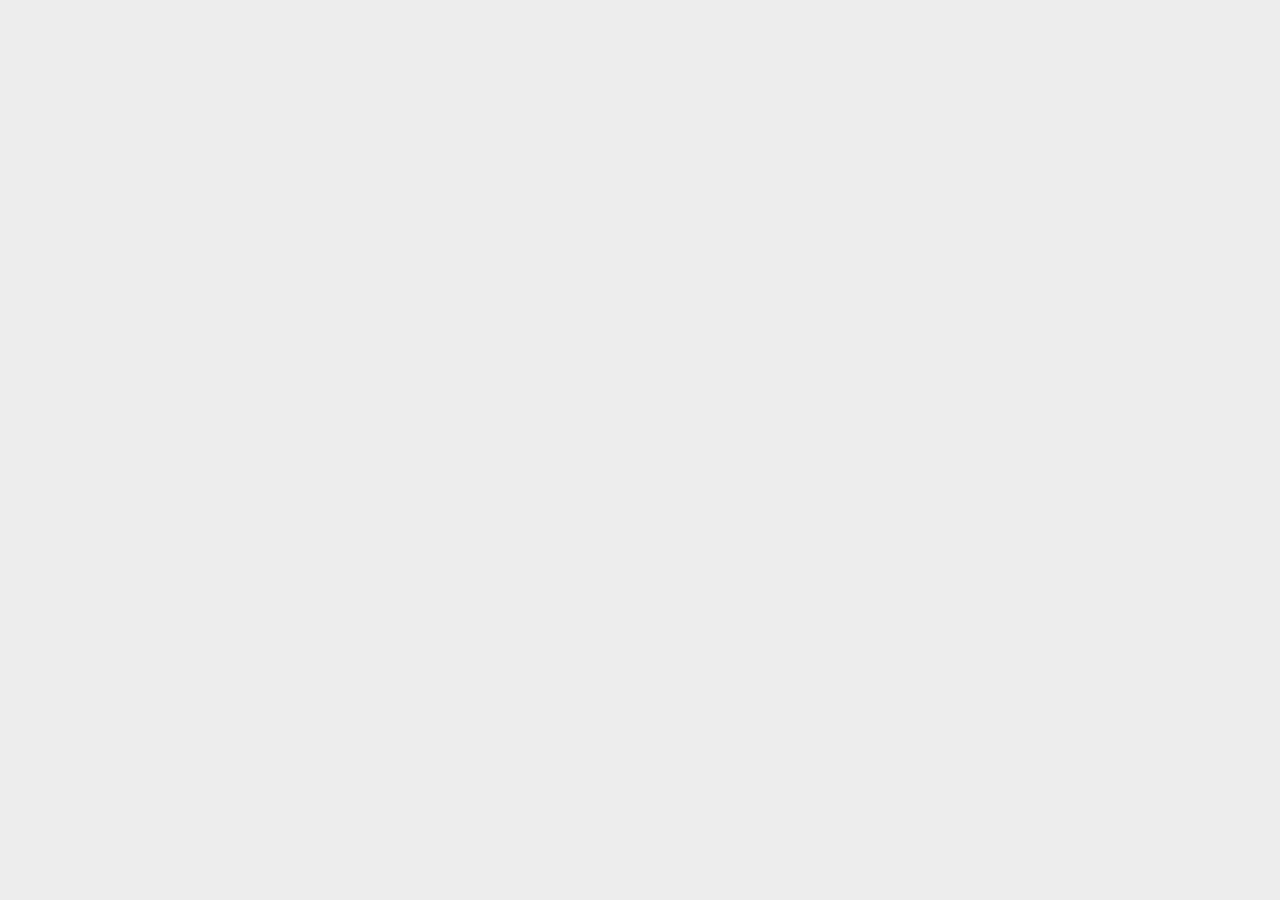
==== assignments/assignment_1/index.html @ e6da4b84 "New site" ====
<!doctype html>
<!--[if lt IE 7 ]><html class="ie ie6" lang="en"> <![endif]-->
<!--[if IE 7 ]><html class="ie ie7" lang="en"> <![endif]-->
<!--[if IE 8 ]><html class="ie ie8" lang="en"> <![endif]-->
<!--[if (gte IE 9)|!(IE)]><!--><html lang="en"> <!--<![endif]-->
<head>
<meta charset="utf-8">

<!--

-->

<title>Arun K Rajagopalan &mdash; Assignment 1</title>
<meta name="description" content="Project 01 detail view">
<meta name="author" content="Arun K Rajagopalan">
<meta name="viewport" content="width=device-width, initial-scale=1, maximum-scale=1">

<!-- CSS
================================================================================================= -->
<link rel="stylesheet" href="../../css/base.css">
<link rel="stylesheet" href="../../css/themes/type_05.css">
<link rel="stylesheet" href="../../css/themes/color_06.css">

<!--[if lt IE 9]>
	<script src="http://html5shim.googlecode.com/svn/trunk/html5.js"></script>
<![endif]-->

<!-- Favicons
============================================================================================= -->
<link rel="shortcut icon" href="../../images/favicons/favicon.ico">
<link rel="apple-touch-icon" href="../../images/favicons/apple-touch-icon.png">
<link rel="apple-touch-icon" sizes="72x72" href="../../images/favicons/apple-touch-icon-72x72.png">
<link rel="apple-touch-icon" sizes="114x114" href="../../images/favicons/apple-touch-icon-114x114.png">

<!-- JS
================================================================================================= -->
<script src="../../js/libs/modernizr.min.js"></script>
<script src="../../js/libs/jquery-1.8.3.min.js"></script>
<script src="../../js/libs/jquery.easing.1.3.min.js"></script>
<script src="../../js/libs/jquery.fitvids.js"></script>
<script src="../../js/script.js"></script>

</head>
<body>

<!-- Write preloader to page - this allows the site to load for users with JS disabled -->
<script type="text/javascript">
	document.write("<div id='sitePreloader'><div id='preloaderImage'><img src='../../images/site_preloader.gif' alt='Preloader' /></div></div>");
</script>

<div class="container">

	<!-- Header begins ========================================================================== -->
	<header class="sixteen columns">
		<div id="logoDetailView">
			<h1>Arun K Rajagopalan</h1>
			<h2>Graduate Student, CSCE</h2>
		</div>
		<nav>
			<ul>
				<li><a href="../../index.html">&laquo; Back</a></li>
			</ul>
		</nav>
		<hr />
	</header>
	<!-- Header ends ============================================================================ -->

	<div id="detailView" class="sixteen columns" >

		<div id="detailViewText">

			<p><strong><h1>List of media I use..</h1></strong></p>

			<br>
			<br>
			<ul class="disc">
				<li>
					Social Media
					<ul class="square">
						<li>Facebook</li>
						<li>Twitter</li>
						<li>Linkedin</li>
					</ul>
				</li>
				<li>
					Books
					<ul class="square">
						<li>
							Fantasy
							<ul class="circle">
								<li>Kingkiller Chronicles</li>
								<li>The Stormlight Archive</li>
								<li>The Red Rising Trilogy</li>
								<li>The Dark Tower Series</li>
								<li>Lord of the Rings</li>
							</ul>
						</li>
						<li>Adventure</li>
						<li>Thrillers</li>
						<li>Action</li>
						<li>Legal</li>
						<li>Dysoptian</li>
					</ul>
				</li>
				<li>
					Print News
					<ul class="square">
						<li>The Hindu</li>
						<li>The Times of India</li>
						<li>Washington Post</li>
						<li>New York Times</li>
					</ul>
				</li>
				<li>
					Online News
					<ul class="square">
						<li>Ars Technica</li>
						<li>Engadged</li>
						<li>The Verge</li>
						<li>Mashable</li>
					</ul>
				</li>
				<li>
					Reddit
					<ul class="square">
						<li>r/todayilearned</li>
						<li>r/news</li>
						<li>r/dataisbeautiful</li>
						<li>r/explainlikeimfive</li>
						<li>r/legaladvice</li>
						<li>r/instant_regret</li>
						<li>r/lifehacks</li>
						<li>r/michaelbaygifs</li>
						<li>r/oddlysatisfying</li>
						<li>r/reallifedoodles</li>
						<li>r/Showerthoughts</li>
					</ul>
				</li>
				<li>
					Video
					<ul class="square">
						<li>
							Anime
							<ul class="circle">
								<li>Full Metal Alchemist</li>
								<li>Samurai X</li>
								<li>Death Note</li>
								<li>Hungry Heart</li>
								<li>Inuyasha</li>
								<li>Dragon Ball Z</li>
							</ul>
						</li>
						<li>
							Documentaries
							<ul class="circle">
								<li>The Particle Fever</li>
								<li>Making a Murderer</li>
								<li>Blue Planet</li>
								<li>Cosmos: A Space Odyssey</li>
							</ul>
						</li>
						<li>
							TV Shows
							<ul class="circle">
								<li>Breaking Bad</li>
								<li>Daredevil</li>
								<li>Walking Dead</li>
								<li>Dexter</li>
								<li>House</li>
								<li>Battlestar Galactica</li>
							</ul>
						</li>
						<li>
							Cartoons
							<ul class="circle">
								<li>Dexter's Laboratory</li>
								<li>Samurai Jack</li>
								<li>Laff-A-Lympics</li>
								<li>Courage the Cowardly Dog</li>
							</ul>
						</li>
						<li>
							Movies
							<ul class="circle">
								<li>Star Wars</li>
								<li>The Usual Suspects</li>
								<li>The Martian</li>
								<li>Snatch</li>
								<li>Max Max: Fury Road</li>
							</ul>
						</li>
					</ul>
				</li>
				<li>
					Music
					<ul class="square">
						<li>Indian</li>
						<li>Pop</li>
						<li>Electronic</li>
						<li>Western Classical</li>
					</ul>
				</li>
			</ul>
		</div>

		<hr />

		<div id="detailViewBack">
			<a href="../../index.html">&laquo; Back</a>
		</div>

	</div>

	<!-- Footer begins ========================================================================== -->
	<footer class="sixteen columns">
		<hr />
		<ul id="footerLinks">
			<li>Arun K Rajagopalan, CSCE 656</li>
			<li><a href="mailto:arunxls@tamu.com">arunxls@tamu.com</a></li>
		</ul>
	</footer>
	<!-- Footer ends ============================================================================ -->

</div><!-- container -->
</body>
</html>
---- css/base.css ----
/*

*/

/*
Responsive grid is from Skeleton by Dave Gamache
www.getskeleton.com
*/

/*===================================================================================================
Contents
=====================================================================================================
	1) Reset & basics
	2) Basic styles
	3) Typography
	4) Links
	5) Lists
	6) Images
	7) Buttons
	8) Forms
	9) Misc
	10) Base 960 grid
    11) Tablet (Portrait)
    12) Mobile (Portrait)
    13) Mobile (Landscape)
    14) Clearing
	15) Portfolio slider
	16) Site styles
	17) Media queries
	18) Print styles
*/

/*===================================================================================================
1) Reset & basics
===================================================================================================*/
	html, body, div, span, applet, object, iframe, h1, h2, h3, h4, h5, h6, p, blockquote, pre, a, abbr, acronym, address, big, cite, code, del, dfn, em, img, ins, kbd, q, s, samp, small, strike, strong, sub, sup, tt, var, b, u, i, center, dl, dt, dd, ol, ul, li, fieldset, form, label, legend, table, caption, tbody, tfoot, thead, tr, th, td, article, aside, canvas, details, embed, figure, figcaption, footer, header, hgroup, menu, nav, output, ruby, section, summary, time, mark, audio, video {
		margin: 0;
		padding: 0;
		border: 0;
		font-size: 100%;
		font: inherit;
		vertical-align: baseline; }
	article, aside, details, figcaption, figure, footer, header, hgroup, menu, nav, section {
		display: block; }
	body {
		line-height: 1; }
	ol, ul {
		list-style: none; }
	blockquote, q {
		quotes: none; }
	blockquote:before, blockquote:after,
	q:before, q:after {
		content: '';
		content: none; }
	table {
		border-collapse: collapse;
		border-spacing: 0; }

/*===================================================================================================
2) Basic styles
===================================================================================================*/
	body {
		background: #fff;
		font: 14px/21px Arial, sans-serif;
		color: #444;
		-webkit-font-smoothing: antialiased; /* Fix for webkit rendering */
		-webkit-text-size-adjust: 100%;

		-webkit-transition: background-color 0.8s ease-out;
		-moz-transition: background-color 0.8s ease-out;
		-o-transition: background-color 0.8s ease-out;
		transition: background-color 0.8s ease-out;
	}

/*===================================================================================================
3) Typography
===================================================================================================*/
	h1, h2, h3, h4, h5, h6 {
		color: #222;
		font-family: Georgia, Arial, sans-serif;
		font-weight: normal; }
	h1 a, h2 a, h3 a, h4 a, h5 a, h6 a { font-weight: inherit; }
	h1 { font-size: 46px; line-height: 50px; margin-bottom: 14px;}
	h2 { font-size: 35px; line-height: 40px; margin-bottom: 10px; }
	h3 { font-size: 28px; line-height: 34px; margin-bottom: 6px; }
	h4 { font-size: 21px; line-height: 30px; margin-bottom: 6px; }
	h5 { font-size: 17px; line-height: 24px; }
	h6 { font-size: 14px; line-height: 21px; }
	.subheader { color: #777; }

	p { margin: 0 0 20px 0; }
	p img { margin: 0; }
	p.lead { font-size: 21px; line-height: 27px; color: #777;  }

	em { font-style: italic; }
	strong { font-weight: bold; color: #333; }
	small { font-size: 80%; }

	blockquote, blockquote p { font-family: Georgia, Arial, sans-serif; font-size: 14px; line-height: 1.5; font-style: italic; }
	blockquote { margin: 0 0 20px; padding: 9px 20px 0 19px; border-left: 1px solid #ddd; }
	blockquote cite { font-family: Arial, sans-serif; font-style: normal; font-weight: bold; display: block; padding-top: 8px; }
	blockquote cite:before { content: "\2014"; }
	/*blockquote cite a, blockquote cite a:visited, blockquote cite a:visited { color: #555; }*/

	hr { border: solid #ddd; border-width: 1px 0 0; clear: both; margin: 10px 0 30px; height: 0; }

/*===================================================================================================
4) Links
===================================================================================================*/
	a, a:visited { color: #333; text-decoration: underline; outline: 0; }
	a:hover, a:focus { color: #777; }
	p a, p a:visited { line-height: inherit; }

/*===================================================================================================
5) Lists
===================================================================================================*/
	ul, ol { margin-bottom: 20px; }
	ul { list-style: none outside; }
	ol { list-style: decimal; }
	ol, ul.square, ul.circle, ul.disc { margin-left: 30px; }
	ul.square { list-style: square outside; }
	ul.circle { list-style: circle outside; }
	ul.disc { list-style: disc outside; }
	ul ul, ul ol,
	ol ol, ol ul { margin: 4px 0 5px 30px; font-size: 90%;  }
	ul ul li, ul ol li,
	ol ol li, ol ul li { margin-bottom: 6px; }
	li { line-height: 18px; margin-bottom: 12px; }
	ul.large li { line-height: 21px; }
	li p { line-height: 21px; }

/*===================================================================================================
6) Images
===================================================================================================*/
	img.scale-with-grid {
		max-width: 100%;
		height: auto; }

/*===================================================================================================
7) Buttons
===================================================================================================*/
	.button,
	button,
	input[type="submit"],
	input[type="reset"],
	input[type="button"] {
		background: #eee; /* Old browsers */
		background: #eee -moz-linear-gradient(top, rgba(255,255,255,.2) 0%, rgba(0,0,0,.2) 100%); /* FF3.6+ */
		background: #eee -webkit-gradient(linear, left top, left bottom, color-stop(0%,rgba(255,255,255,.2)), color-stop(100%,rgba(0,0,0,.2))); /* Chrome,Safari4+ */
		background: #eee -webkit-linear-gradient(top, rgba(255,255,255,.2) 0%,rgba(0,0,0,.2) 100%); /* Chrome10+,Safari5.1+ */
		background: #eee -o-linear-gradient(top, rgba(255,255,255,.2) 0%,rgba(0,0,0,.2) 100%); /* Opera11.10+ */
		background: #eee -ms-linear-gradient(top, rgba(255,255,255,.2) 0%,rgba(0,0,0,.2) 100%); /* IE10+ */
		background: #eee linear-gradient(top, rgba(255,255,255,.2) 0%,rgba(0,0,0,.2) 100%); /* W3C */
	  border: 1px solid #aaa;
	  border-top: 1px solid #ccc;
	  border-left: 1px solid #ccc;
	  padding: 4px 12px;
	  -moz-border-radius: 3px;
	  -webkit-border-radius: 3px;
	  border-radius: 3px;
	  color: #444;
	  display: inline-block;
	  font-size: 11px;
	  font-weight: bold;
	  text-decoration: none;
	  text-shadow: 0 1px rgba(255, 255, 255, .75);
	  cursor: pointer;
	  /*margin-bottom: 20px;*/
	  line-height: normal;
	  padding: 8px 10px;
	  font-family: Arial, sans-serif; }

	.button:hover,
	button:hover,
	input[type="submit"]:hover,
	input[type="reset"]:hover,
	input[type="button"]:hover {
		color: #222;
		background: #ddd; /* Old browsers */
		background: #ddd -moz-linear-gradient(top, rgba(255,255,255,.3) 0%, rgba(0,0,0,.3) 100%); /* FF3.6+ */
		background: #ddd -webkit-gradient(linear, left top, left bottom, color-stop(0%,rgba(255,255,255,.3)), color-stop(100%,rgba(0,0,0,.3))); /* Chrome,Safari4+ */
		background: #ddd -webkit-linear-gradient(top, rgba(255,255,255,.3) 0%,rgba(0,0,0,.3) 100%); /* Chrome10+,Safari5.1+ */
		background: #ddd -o-linear-gradient(top, rgba(255,255,255,.3) 0%,rgba(0,0,0,.3) 100%); /* Opera11.10+ */
		background: #ddd -ms-linear-gradient(top, rgba(255,255,255,.3) 0%,rgba(0,0,0,.3) 100%); /* IE10+ */
		background: #ddd linear-gradient(top, rgba(255,255,255,.3) 0%,rgba(0,0,0,.3) 100%); /* W3C */
	  border: 1px solid #888;
	  border-top: 1px solid #aaa;
	  border-left: 1px solid #aaa; }

	.button:active,
	button:active,
	input[type="submit"]:active,
	input[type="reset"]:active,
	input[type="button"]:active {
		border: 1px solid #666;
		background: #ccc; /* Old browsers */
		background: #ccc -moz-linear-gradient(top, rgba(255,255,255,.35) 0%, rgba(10,10,10,.4) 100%); /* FF3.6+ */
		background: #ccc -webkit-gradient(linear, left top, left bottom, color-stop(0%,rgba(255,255,255,.35)), color-stop(100%,rgba(10,10,10,.4))); /* Chrome,Safari4+ */
		background: #ccc -webkit-linear-gradient(top, rgba(255,255,255,.35) 0%,rgba(10,10,10,.4) 100%); /* Chrome10+,Safari5.1+ */
		background: #ccc -o-linear-gradient(top, rgba(255,255,255,.35) 0%,rgba(10,10,10,.4) 100%); /* Opera11.10+ */
		background: #ccc -ms-linear-gradient(top, rgba(255,255,255,.35) 0%,rgba(10,10,10,.4) 100%); /* IE10+ */
		background: #ccc linear-gradient(top, rgba(255,255,255,.35) 0%,rgba(10,10,10,.4) 100%); /* W3C */ }

	.button.full-width,
	button.full-width,
	input[type="submit"].full-width,
	input[type="reset"].full-width,
	input[type="button"].full-width {
		width: 100%;
		padding-left: 0 !important;
		padding-right: 0 !important;
		text-align: center; }

	/* Fix for odd Mozilla border & padding issues */
	button::-moz-focus-inner,
	input::-moz-focus-inner {
    border: 0;
    padding: 0;
	}

/*===================================================================================================
8) Forms
===================================================================================================*/
	form {
		margin-bottom: 20px; }
	fieldset {
		margin-bottom: 20px; }
	input[type="text"],
	input[type="password"],
	input[type="email"],
	textarea,
	select {
		border: 1px solid #ccc;
		padding: 6px 4px;
		outline: none;
		-moz-border-radius: 2px;
		-webkit-border-radius: 2px;
		border-radius: 2px;
		font: 13px Arial, sans-serif;
		color: #444;
		margin: 0;
		width: 210px;
		max-width: 100%;
		display: block;
		margin-bottom: 20px;
		background: #fff; }
	select {
		padding: 0; }
	input[type="text"]:focus,
	input[type="password"]:focus,
	input[type="email"]:focus,
	textarea:focus {
		border: 1px solid #aaa;
 		color: #444;
 		-moz-box-shadow: 0 0 3px rgba(0,0,0,.2);
		-webkit-box-shadow: 0 0 3px rgba(0,0,0,.2);
		box-shadow:  0 0 3px rgba(0,0,0,.2); }
	textarea {
		min-height: 60px; }
	label,
	legend {
		display: block;
		font-weight: bold;
		font-size: 13px;  }
	select {
		width: 220px; }
	input[type="checkbox"] {
		display: inline; }
	label span,
	legend span {
		font-weight: normal;
		font-size: 13px;
		color: #444; }

/*===================================================================================================
9) Misc
===================================================================================================*/
	.remove-bottom { margin-bottom: 0 !important; }
	.half-bottom { margin-bottom: 10px !important; }
	.add-bottom { margin-bottom: 20px !important; }

/*===================================================================================================
10) Base 960 grid
===================================================================================================*/
    .container                                  { position: relative; width: 960px; margin: 0 auto; padding: 0; }
    .container .column,
    .container .columns                         { float: left; display: inline; margin-left: 10px; margin-right: 10px; }
    .row                                        { margin-bottom: 20px; }

    /* Nested Column Classes */
    .column.alpha, .columns.alpha               { margin-left: 0; }
    .column.omega, .columns.omega               { margin-right: 0; }

    /* Base Grid */
    .container .one.column,
    .container .one.columns                     { width: 40px;  }
    .container .two.columns                     { width: 100px; }
    .container .three.columns                   { width: 160px; }
    .container .four.columns                    { width: 220px; }
    .container .five.columns                    { width: 280px; }
    .container .six.columns                     { width: 340px; }
    .container .seven.columns                   { width: 400px; }
    .container .eight.columns                   { width: 460px; }
    .container .nine.columns                    { width: 520px; }
    .container .ten.columns                     { width: 580px; }
    .container .eleven.columns                  { width: 640px; }
    .container .twelve.columns                  { width: 700px; }
    .container .thirteen.columns                { width: 760px; }
    .container .fourteen.columns                { width: 820px; }
    .container .fifteen.columns                 { width: 880px; }
    .container .sixteen.columns                 { width: 940px; }

    .container .one-third.column                { width: 300px; }
    .container .two-thirds.column               { width: 620px; }

    /* Offsets */
    .container .offset-by-one                   { padding-left: 60px;  }
    .container .offset-by-two                   { padding-left: 120px; }
    .container .offset-by-three                 { padding-left: 180px; }
    .container .offset-by-four                  { padding-left: 240px; }
    .container .offset-by-five                  { padding-left: 300px; }
    .container .offset-by-six                   { padding-left: 360px; }
    .container .offset-by-seven                 { padding-left: 420px; }
    .container .offset-by-eight                 { padding-left: 480px; }
    .container .offset-by-nine                  { padding-left: 540px; }
    .container .offset-by-ten                   { padding-left: 600px; }
    .container .offset-by-eleven                { padding-left: 660px; }
    .container .offset-by-twelve                { padding-left: 720px; }
    .container .offset-by-thirteen              { padding-left: 780px; }
    .container .offset-by-fourteen              { padding-left: 840px; }
    .container .offset-by-fifteen               { padding-left: 900px; }

/*===================================================================================================
11) Tablet (Portrait)
===================================================================================================*/
    /* Note: Design for a width of 768px */

    @media only screen and (min-width: 768px) and (max-width: 959px) {
        .container                                  { width: 768px; }
        .container .column,
        .container .columns                         { margin-left: 10px; margin-right: 10px;  }
        .column.alpha, .columns.alpha               { margin-left: 0; margin-right: 10px; }
        .column.omega, .columns.omega               { margin-right: 0; margin-left: 10px; }
        .alpha.omega                                { margin-left: 0; margin-right: 0; }

        .container .one.column,
        .container .one.columns                     { width: 28px; }
        .container .two.columns                     { width: 76px; }
        .container .three.columns                   { width: 124px; }
        .container .four.columns                    { width: 172px; }
        .container .five.columns                    { width: 220px; }
        .container .six.columns                     { width: 268px; }
        .container .seven.columns                   { width: 316px; }
        .container .eight.columns                   { width: 364px; }
        .container .nine.columns                    { width: 412px; }
        .container .ten.columns                     { width: 460px; }
        .container .eleven.columns                  { width: 508px; }
        .container .twelve.columns                  { width: 556px; }
        .container .thirteen.columns                { width: 604px; }
        .container .fourteen.columns                { width: 652px; }
        .container .fifteen.columns                 { width: 700px; }
        .container .sixteen.columns                 { width: 748px; }

        .container .one-third.column                { width: 236px; }
        .container .two-thirds.column               { width: 492px; }

        /* Offsets */
        .container .offset-by-one                   { padding-left: 48px; }
        .container .offset-by-two                   { padding-left: 96px; }
        .container .offset-by-three                 { padding-left: 144px; }
        .container .offset-by-four                  { padding-left: 192px; }
        .container .offset-by-five                  { padding-left: 240px; }
        .container .offset-by-six                   { padding-left: 288px; }
        .container .offset-by-seven                 { padding-left: 336px; }
        .container .offset-by-eight                 { padding-left: 384px; }
        .container .offset-by-nine                  { padding-left: 432px; }
        .container .offset-by-ten                   { padding-left: 480px; }
        .container .offset-by-eleven                { padding-left: 528px; }
        .container .offset-by-twelve                { padding-left: 576px; }
        .container .offset-by-thirteen              { padding-left: 624px; }
        .container .offset-by-fourteen              { padding-left: 672px; }
        .container .offset-by-fifteen               { padding-left: 720px; }
    }

/*===================================================================================================
12) Mobile (Portrait)
===================================================================================================*/
    /* Note: Design for a width of 320px */

    @media only screen and (max-width: 767px) {
        .container { width: 300px; }
        .container .columns,
        .container .column { margin: 0; }

        .container .one.column,
        .container .one.columns,
        .container .two.columns,
        .container .three.columns,
        .container .four.columns,
        .container .five.columns,
        .container .six.columns,
        .container .seven.columns,
        .container .eight.columns,
        .container .nine.columns,
        .container .ten.columns,
        .container .eleven.columns,
        .container .twelve.columns,
        .container .thirteen.columns,
        .container .fourteen.columns,
        .container .fifteen.columns,
        .container .sixteen.columns,
        .container .one-third.column,
        .container .two-thirds.column  { width: 300px; }

        /* Offsets */
        .container .offset-by-one,
        .container .offset-by-two,
        .container .offset-by-three,
        .container .offset-by-four,
        .container .offset-by-five,
        .container .offset-by-six,
        .container .offset-by-seven,
        .container .offset-by-eight,
        .container .offset-by-nine,
        .container .offset-by-ten,
        .container .offset-by-eleven,
        .container .offset-by-twelve,
        .container .offset-by-thirteen,
        .container .offset-by-fourteen,
        .container .offset-by-fifteen { padding-left: 0; }

    }

/*===================================================================================================
13) Mobile (Landscape)
===================================================================================================*/
    /* Note: Design for a width of 480px */

    @media only screen and (min-width: 480px) and (max-width: 767px) {
        .container { width: 420px; }
        .container .columns,
        .container .column { margin: 0; }

        .container .one.column,
        .container .one.columns,
        .container .two.columns,
        .container .three.columns,
        .container .four.columns,
        .container .five.columns,
        .container .six.columns,
        .container .seven.columns,
        .container .eight.columns,
        .container .nine.columns,
        .container .ten.columns,
        .container .eleven.columns,
        .container .twelve.columns,
        .container .thirteen.columns,
        .container .fourteen.columns,
        .container .fifteen.columns,
        .container .sixteen.columns,
        .container .one-third.column,
        .container .two-thirds.column { width: 420px; }
    }

/*===================================================================================================
14) Clearing
===================================================================================================*/
    /* Self clearing goodness */
    .container:after { content: "\0020"; display: block; height: 0; clear: both; visibility: hidden; }

    /* Use clearfix class on parent to clear nested columns, or wrap each row of columns in a <div class="row"> */
    .clearfix:before,
    .clearfix:after,
    .row:before,
    .row:after {
      content: '\0020';
      display: block;
      overflow: hidden;
      visibility: hidden;
      width: 0;
      height: 0; }
    .row:after,
    .clearfix:after {
      clear: both; }
    .row,
    .clearfix {
      zoom: 1; }

    /* You can also use a <br class="clear" /> to clear columns */
    .clear {
      clear: both;
      display: block;
      overflow: hidden;
      visibility: hidden;
      width: 0;
      height: 0;
    }

/*===================================================================================================
15) Portfolio slider
===================================================================================================*/
	.portfolioSlider {
		position:relative;

		/* Set width and height of slider here, in px, % or em */
		width: 600px;
		height: 300px;

		/* Used to prevent content "jumping" on page load - this property is removed when JavaScript is loaded and slider is instantiated */
		overflow: hidden;
	}

	/* Slides area */
	.portfolioSlider .portfolioWrapper {
		overflow:hidden;
		position:relative;
		width:100%;
		height:100%;
	}

	.portfolioSlider .portfolioSlide,
	.portfolioSlider .portfolioWrapper {
		/* Bakground behind slides  */

		background: #000000;
		/*
		background: -moz-linear-gradient(top, #111111 0%, #242424 100%);
		background: -webkit-linear-gradient(top, #111111 0%,#242424 100%);
		background: -o-linear-gradient(top, #111111 0%,#242424 100%);
		background: -ms-linear-gradient(top, #111111 0%,#242424 100%);
		background: linear-gradient(top, #111111 0%,#242424 100%);
		*/
	}

	/* Slides holder, grabbing container */
	.portfolioSlider .portfolioSlidesContainer {
		position: relative;
		left: 0;
		top: 0 !important;
		list-style:none !important;
		margin:0 !important;
		padding:0 !important;
		border: 0 !important;
	}

	/* Slide item */
	.portfolioSlider .portfolioSlide {
		padding: 0 !important;
		margin: 0 !important;
		border: 0 !important;
		list-style: none !important;
		position:relative;
		float:left;
		overflow:hidden;
	}

	/* Arrow navigation */
	.portfolioSlider .arrow {
		/*background:url(../img/controlsSprite.png) no-repeat 0 0;*/
		background-color: #C00;
		background-repeat: no-repeat;
		background-position: 0 0;

		/* Change arrow size here */
		width: 45px;
		height: 90px;
		top:50%;
		margin-top:-45px;
		cursor: pointer;
		display: block;
		position: absolute;
		z-index:25;
	}

	.portfolioSlider .arrow:hover {

	}
	.portfolioSlider .arrow.disabled {

	}

	/* Left arrow */
	.portfolioSlider .arrow.left {
		background-position: top left;
		left: 0;
	}

	/* Right arrow */
	.portfolioSlider .arrow.right {
		background-position: top right;
		right: 0;
	}

	/* Control navigation container (bullets or thumbs) */
	.portfolioSlider .portfolioControlNavOverflow {
		width:100%;
		overflow:hidden;
		position:absolute;
		margin-top:-20px;
		z-index:25;
	}
	/* This container is inside ".portfolioControlNavContainer"
	   and is used for auto horizontal centering */
	.portfolioSlider .portfolioControlNavCenterer {
		float: left;
		position: relative;
		left: -50%;
	}

	/* Control navigation container*/
	.portfolioSlider .portfolioControlNavContainer {
		float: left;
		position: relative;
		left: 50%;
	}

	/* Scrollable thumbnails containers */
	.portfolioSlider .portfolioControlNavThumbsContainer {
		left:0;
		position:relative;
	}

	.portfolioSlider .thumbsAndArrowsContainer {
		overflow:hidden;
		width: 100%;
		position: relative;
	}

	.portfolioSlider .portfolioControlNavOverflow.portfolioThumbs {
		width: auto;
		position: relative;
		overflow: hidden;
		margin-top:4px;
	}

	.portfolioSlider .portfolioControlNavOverflow a{
		background:#0C0 none no-repeat scroll 0 0;
		width:20px;
		height:20px;
		float:left;
		cursor:pointer;
		position:relative;
		display:block;
		text-indent: -9999px;
	}

	/* Current control navigation item */
	.portfolioSlider .portfolioControlNavOverflow a.current {
		background-color: #C00;
	}

	/* Hover state navigation item */
	.portfolioSlider .portfolioControlNavOverflow a:hover {
		background-color: #00C;
	}

	/* Thumbnails */
	.portfolioSlider .portfolioControlNavOverflow a.portfolioThumb{
		/*background: none no-repeat 0 0;*/
		/*background-color: ;*/
		width:144px;
		height:60px;
		/* thumbnails spacing, use margin-right only */
		margin-right:4px;
	}

	.portfolioSlider .portfolioControlNavOverflow a.portfolioThumb.current {
		background-position: -3px -3px  !important;
		border:3px solid #C00 !important;
		width:138px;
		height:54px;
	}

	.portfolioSlider .portfolioControlNavOverflow a.portfolioThumb:hover {
		background-position: -3px -3px;
		border:3px solid #00C;
		width:138px;
		height:54px;
	}

	.portfolioSlider .thumbsArrow {
		width: 38px;
		height: 68px;
		cursor: pointer;
		display: block;
		position: relative;
		z-index: 25;
		background: #C99;
	}

	.portfolioSlider .thumbsArrow.left {
		float: left;
	}

	.portfolioSlider .thumbsArrow.right {
		float: right;
	}

	.portfolioSlider .thumbsArrow:hover  {

	}

	.portfolioSlider .thumbsArrow.disabled {

	}

	/* Captions container */
	.portfolioSlider .portfolioCaption {
		z-index:20;
		display:block;
		position:absolute;
		left:0;
		top:0;
		/*font: normal normal normal 1em/1.5em Georgia, serif;
		color:#FFF;		*/
	}

	/* Caption item */
	.portfolioSlider .portfolioCaptionItem {
		position:absolute;
		left:0;
		top:0;
		margin: 0;
		padding: 0;
	}

	/* Loading screen */
	.portfolioSlider .portfolioLoadingScreen {
		background:#FFF;
		width:100%;
		height:100%;
		position:absolute;
		z-index:99;
	}

	/* Loading screen text ("Loading...") */
	.portfolioSlider .portfolioLoadingScreen p {
		width:100%;
		position:absolute;
		margin:0 auto;
		top: 45%;
		text-align:center;
	}

	/* Single slide image preloader */
	.portfolioSlider .portfolioPreloader {
		position: absolute;
		width: 30px;
		height: 30px;
		left: 50%;
		top: 50%;
		margin-left: -12px;
		margin-top: -12px;
		z-index: 0;
		background-image: url(slider_assets/preloader.gif);
	}

	.portfolioSlider .grab-cursor{cursor:move;}
	.portfolioSlider .grab-cursor{cursor:url("slider_assets/grab.png") 8 8,-moz-grab;}
	.portfolioSlider .grab-cursor{*cursor:url(slider_assets/grab.cur);}
	.portfolioSlider .grab-cursor{cursor:move\0/;} /* ie8 hack */

	.portfolioSlider .grabbing-cursor{cursor:move;}
	.portfolioSlider .grabbing-cursor{cursor:url("slider_assets/grabbing.png") 8 8,-moz-grabbing;}
	.portfolioSlider .grabbing-cursor{*cursor:url(slider_assets/grabbing.cur);}

	/* Cursor used if mouse dragging is disabled */
	.portfolioSlider .auto-cursor{cursor:auto;}

	.portfolioSlider .portfolioHtmlContent {
		position: absolute;
		top: 0;
		left: 0;
	}

	.portfolioSlider .non-draggable {
		cursor: auto;
	}

	.portfolioSlider .fade-container .portfolioSlide{
		position: absolute;
		left: 0;
		top: 0;
		list-style-type: none;
		margin: 0;
		padding: 0;
		z-index: 10;
	}

	.portfolioSlider .portfolioImage {
		max-width:none;
		margin:0;
		padding: 0 !important;
		border: 0 !important;
	}

	/* Customization */
	.projectThumbnail {
		cursor: pointer;
	}

	.project img.thumbnailImage {
		max-width: 100%;
		height: auto;
		cursor: pointer;
	}

	.portfolioSlider {
		width: 100%;
		position: absolute;
		left: 0;
		top: 0;
		overflow: hidden;
		z-index: 10;
	}

	.portfolioSliderData {
		display: none;
		overflow: hidden;
	}

	.portfolioSlidesContainer {
		display: block;
	}

	.first-img-preloader {
		position: absolute;
		left: 0;
		top: 0;
		z-index: 12;
		background: #000;
		/*background: rgba(0,0,0,1.0);*/
		/*filter:inherit;*/
	}

	.preloader-graphics {
		position: relative;
		width: 30px;
		height: 30px;
		left: 50%;
		top: 50%;
		margin-left: -12px;
		margin-top: -12px;
		z-index: 0;
		background-image: url(slider_assets/preloader.gif);
	}

/*===================================================================================================
16) Site styles
===================================================================================================*/
h1 { font-size: 48px; line-height: 1.2; }
h2 { font-size: 36px; line-height: 1.2; }
h3 { font-size: 24px; line-height: 1.2; }
h4 { font-size: 18px; line-height: 1.2; }
h5 { font-size: 14px; line-height: 1.2; }
h6 { font-size: 12px; line-height: 1.2; }

.currentPage, button.currentPage:hover {
	color: #bbb;
	cursor: default;
}

button.currentPage:hover {
	cursor: auto;
}

#sitePreloader {
	position: absolute;
	top: 0;
	left: 0;
	width: 100%;
	height: 100%;
	background-color: #000;
	z-index: 2;
}

#preloaderImage {
	width: 30px;
	margin: 100px auto;
}

header {
	padding-top: 80px;
	border-top: 3px solid #000;
}

#logo, #logoDetailView {
	float: left;
	cursor: pointer;
}

#logo img, #logoDetailView img {
	margin-top: 28px;
}

#logo h1, #logoDetailView h1 {
	font-family: Georgia, Arial, sans-serif;
	font-weight: normal;
    font-style: normal;
	font-size: 36px;
	line-height: 1.5;
	letter-spacing: -0.05em;
	text-rendering: optimizeLegibility;
}

#logo h2, #logoDetailView h2 {
	font-family: Georgia, Arial, sans-serif;
	font-weight: normal;
    font-style: italic;
	font-size: 16px;
	line-height: 1.2;
	letter-spacing: -0.07em;
	text-rendering: optimizeLegibility;
	margin-top: -23px;
}

a, button {
	-webkit-transition: color 0.2s ease-out;
	-moz-transition: color 0.2s ease-out;
	-o-transition: color 0.2s ease-out;
	transition: color 0.2s ease-out;
}

a, a:visited {
	color: #333;
}

a:hover, a:active, a:focus, #heroNav a:hover, #heroNav a:visited:hover, #heroNav a:active, #heroNav a:focus, #formSubmit:hover, .contentModule a:hover, .contentModule a:visited:hover, .contentModule a:active, .contentModule a:focus { color: #777777; } {
	color: #888;
}

nav {
	list-style: none;
	float: right;
	padding-top: 45px;
	margin-bottom: -30px;
	padding-bottom: 20px;
}

nav ul li {
	display: inline;
	padding-left: 26px;
}

nav ul li:first-child {
	padding-left: 0px;
}

nav ul li a, nav ul li a:visited, nav ul li button, nav ul li span {
	font-family: Arial, sans-serif;
	font-weight: bold;
    font-style: normal;
	font-size: 12px;
	line-height: 1.5;
	letter-spacing: 0;
	text-rendering: auto;
	text-decoration: none;
}

nav ul li button, .projectNav button {
	background: none;
	border: none;
	text-shadow: none;
	padding: 0;
}

nav ul li button {
	margin-bottom: 0px;
}

nav ul li button:hover, .projectNav button:hover {
	background: none;
	border: none;
}

nav ul li button:hover, nav ul li button:active, nav ul li button:focus, nav ul li a:hover, nav ul li a:active, nav ul li a:focus {
	color: #888;
	outline: 0;
}

#overview {
	padding-bottom: 10px;
}

#overview h3 {
	font-family: Georgia, Arial, sans-serif;
	font-weight: normal;
    font-style: normal;
	font-size: 36px;
	line-height: 1.2;
	letter-spacing: -0.04em;
	text-rendering: auto;
	color: #333;
	margin-top: -7px;
	margin-bottom: 22px;
}

.project {
	margin-bottom: 40px;
	position: relative;
	overflow: hidden;
}

.projectThumbnail {
	max-width: 100%;
	height: 100%;
}

.projectThumbnail img {
	display: block;
}

.projectThumbnailHover {
	background-color: #000;
	background-color: rgba(0, 0, 0, 0.8);
	position: absolute;
	width: 100%;
	height: 100%;
	display: none;
	z-index: 10;
}

.projectThumbnailHover h4 {
	font-family: Georgia, Arial, sans-serif;
	font-weight: normal;
    font-style: normal;
	font-size: 24px;
	line-height: 1.2;
	letter-spacing: -0.05em;
	text-rendering: auto;
	color: #fff;
	position: absolute;
	margin-top: 40px;
	display: none;
}

.projectThumbnailHover h5 {
	font-family: Arial, sans-serif;
	font-weight: bold;
    font-style: normal;
	font-size: 12px;
	line-height: 1.2;
	letter-spacing: 0;
	text-rendering: auto;
	color: #fff;
	position: absolute;
	padding-top: 69px;
	display: none;
}

.projectInfo {
	overflow: hidden;
}

.projectInfo h4 {
	font-family: Arial, sans-serif;
	font-weight: bold;
    font-style: normal;
	font-size: 14px;
	line-height: 1.2;
	letter-spacing: -0.05em;
	text-rendering: auto;
	color: #444;
	padding-top: 12px;
	padding-bottom: 8px;
	margin-bottom: 4px;
	float: left;
}

.projectNav {
	font-family: Arial, sans-serif;
	font-weight: bold;
    font-style: normal;
	font-size: 11px;
	line-height: 1.2;
	letter-spacing: 0;
	text-rendering: auto;
	color: #444;
	border-top: 1px solid #ddd;
	border-bottom: 1px solid #ddd;
	height: 29px;
	margin-bottom: 9px;
	padding-top: 4px;
	margin-top: 38px;
}

.projectNavCounter {
	font-family: Arial, sans-serif;
	font-weight: bold;
    font-style: normal;
	font-size: 12px;
	letter-spacing: 0;
	text-rendering: auto;
	color: #444;
	font-size: 12px;
	padding-top: 11px;
	float: right;
	text-align: right;
}

.projectNavClose button, .projectNavButtons button, .projectNavEnlarge button {
	font-family: Arial, sans-serif;
	font-weight: bold;
    font-style: normal;
	font-size: 11px;
	line-height: 1.2;
	text-rendering: auto;
	color: #444;
	cursor: pointer;
	text-transform: uppercase;
	letter-spacing: 0.07em;
	text-decoration: none;
}

.projectNav button:hover, .projectNav button:active, .projectNav button:focus {
	color: #777;
	outline: 0;
}

.projectNavInactive, button.projectNavInactive, button.projectNavInactive:hover, button.projectNavInactive:active {
	color: #ccc;
	text-decoration: none;
	cursor: auto;
}

.projectNavEnlarge {
	float: left;
	/*padding-left: 1px;*/
	padding-top: 5px;
	padding-top: 7px\9; /* IE adjustment */
	width: auto;
}

.projectNavClose {
	float: right;
	padding-top: 5px;
	padding-top: 7px\9; /* IE adjustment */
}

.projectNavButtons {
	padding-top: 5px;
	padding-top: 7px\9; /* IE adjustment */
	text-align: center;
}

/* Tweak positioning slightly in Firefox */
@-moz-document url-prefix() {
	.projectNavEnlarge, .projectNavClose, .projectNavButtons {
		padding-top: 7px;
	}
}

.projectInfo, .linedList {
	border-bottom: 3px solid #ddd;
}

.projectInfo p:nth-of-type(1) {
	margin-top: 9px;
}

.projectInfo p:nth-last-child(2) {
	padding-bottom: 10px;
	border-bottom: 1px solid #ddd;
}

#about p, #about blockquote {
	margin-bottom: 24px;
}

p strong, .projectInfo strong {
	color: #444;
}

p, .projectInfo p, .projectInfo li {
	font-family: Arial, sans-serif;
	font-weight: normal;
    font-style: normal;
	font-size: 14px;
	line-height: 1.3;
	letter-spacing: 0;
	text-rendering: auto;
}

.projectInfo ul {
	margin-top: -8px;
	margin-bottom: 7px;
}

.projectInfo p + ul {
	margin-top: -20px;
}

.projectInfo li, .linedList li {
	border-top: 1px solid #ddd;
	margin-top: 6px;
	margin-bottom: -1px;
	padding-top: 6px;
	padding-bottom: 0px;
}

.projectInfo li:first-child {
	border-top: none;
}

.projectInfo li:last-child {
	margin-bottom: -2px;
}

.linedList {
	padding-bottom: 7px;
}

#about img, #detailView img {
	max-width: 100%;
	height: auto;
}

#detailView img {
	padding-bottom: 12px;
}

#detailViewImages {
	text-align: center;
}

#detailViewText {
	text-align: left;
	font-size: 20px;
}

#detailViewBack {
	font-size: 12px;
	font-weight: bold;
	margin-top: -18px;
}

#detailViewBack a {
	text-decoration: none;
}

footer {
	margin-top: 0px;
	margin-bottom: 40px;
}

footer p {
	font-family: Arial, sans-serif;
	font-weight: normal;
    font-style: normal;
	font-size: 12px;
	line-height: 1.4;
	letter-spacing: 0;
	text-rendering: auto;
	color: #333;
}

.video {
	margin-bottom: 30px;
}

#faq p:first-child, #heroNav a, #heroNav a:visited, .contentModule a, .contentModule a:visited {
	color: #333333;
}

#formField {
	border: 1px solid #555555;
	margin: 0;
	width: 200px;
	height: 20px;
	display: inline;
	font-family: Arial, sans-serif;
	font-weight: normal;
    font-style: normal;
	font-size: 14px;
	line-height: 1.2;
	letter-spacing: 0;
	text-decoration: none;
	text-transform: none;
	text-rendering: auto;
}

#formSubmit {
	display: inline;
	padding-bottom: 0;
	margin-bottom: 0;
	border: none;
	background: none;
	padding-left: 5px;
	font-family: Arial, sans-serif;
	font-weight: bold;
    font-style: normal;
	font-size: 12px;
	line-height: 1.2;
	letter-spacing: 0.09em;
	text-decoration: none;
	text-transform: uppercase;
	text-rendering: auto;
	text-shadow: none;
	-webkit-transition: color 0.2s ease-out;
	-moz-transition: color 0.2s ease-out;
	-o-transition: color 0.2s ease-out;
	transition: color 0.2s ease-out;
}

#formField, #content #heroNav ul li, #footerLinks li, #heroNav, .contentModule {
	border-color: #dddddd;
}

#formSubmit, #formField {
	color: #444444;
}

#formField {
	background: #fff;
}

#formField:focus {
	background: #fff;
}

#content img {
	max-width: 100%;
	height: auto;
}

#hero {
	margin-top: -15px;
	margin-bottom: -1px;
}

#heroNav {
	margin-top: 20px;
	padding-top: 18px;
	border-top: 1px solid;
	border-bottom: 1px solid;
	margin-bottom: 26px;
}

#content #heroNav ul li {
	display: inline;
	padding-left: 12px;
	margin-left: 0;
	border-right: 1px solid;
	padding-right: 15px;
}

#content #heroNav ul li:last-child {
	border-right: none;
	padding-right: 0;
	margin-right: 0;
}

#heroNav ul li:first-child {
	padding-left: 0;
	margin-left: 0;
}

#heroNav ul {
	text-align: center;
	margin-bottom: 18px;
}

#heroNav a {
	font-family: Arial, sans-serif;
	font-weight: bold;
    font-style: normal;
	font-size: 16px;
	line-height: 1.2;
	letter-spacing: 0;
	text-decoration: underline;
	text-transform: none;
	text-rendering: auto;
}

#content ul li {
	list-style-type: disc;
	margin-left: 30px;
	margin-bottom: 10px;
}

.contentModule ul, .contentModule ol {
	padding-top: 8px;
}

#footerLinks li {
	font-weight: bold;
	font-size: 12px;
	display: inline;
	padding-left: 12px;
	margin-left: 0;
	border-right: 1px solid;
	padding-right: 15px;
}

#footerLinks li:first-child {
	padding-left: 0;
}

#footerLinks li:last-child {
	border-right: none;
}

.contentModule {
	margin-bottom: 22px;
	padding-bottom: 6px;
	border-bottom: 1px solid;
}

.contentModule p {
	margin-top: 10px;
	margin-bottom: 15px;
	line-height: 1.4;
}

.contentModule li:first-child, .contentModule p:first-child {
	margin-top: -3px;
}

.contentModule:last-child {
	border-bottom: none;
}

#faq p {
	margin-top: -5px;
}

#faq p:first-child {
	font-weight: bold;
	margin-top: 0px;
	line-height: 1.2;
}

code {
	font-family: "Courier New", Courier, monospace;
	font-size: 12px;
	background: #fff;
	color: #000;
	text-shadow: none;
	padding-top: 5px;
	padding-bottom: 5px;
}

.thumbnailMask {
	/*background-image: url("../images/masks/rounded.png");*/
	/*
	Disable pointer events to allow swipe navigation - needed to use a svg instead of a div since no versions of IE support pointer events on divs
	*/
	pointer-events: none;
	width: 460px;
	height: 284px;
	position: absolute;
	z-index: 24;
}

/*===================================================================================================
17) Media queries
===================================================================================================*/
	/* Smaller than standard 960 (devices and browsers) */
	@media only screen and (max-width: 959px) {

		nav ul li a, nav ul li button, nav ul li span, #detailViewBack {
			font-size: 14px;
		}

		nav {
			padding-top: 45px;
		}

		.thumbnailMask {
			background-size: 364px 224px;
		}

	}

	/* Tablet portrait size to standard 960 (devices and browsers) */
	@media only screen and (min-width: 768px) and (max-width: 959px) {

		.projectThumbnailHover h4 {
			font-size: 18px;
		}

		.projectThumbnailHover h5 {
			font-size: 11px;
			padding-top: 63px;
		}

		#heroNav a {
			font-size: 14px;
		}

		#footerLinks li {
			font-size: 13px;
		}

	}

	/* All mobile sizes (devices and browser) */
	@media only screen and (max-width: 767px) {

		header {
			padding-top: 40px;
		}

		nav {
			float: left;
			clear: both;
			width: 100%;
			border-top: 1px solid #ddd;
			padding-top: 10px;
			padding-bottom: 0px;
			margin-bottom: -10px;
		}

		#overview {
			padding-bottom: 0px;
		}

		.project {
			margin-bottom: 30px;
		}

		footer p {
			font-size: 14px;
		}

		#content #heroNav ul li {
			display: block;
			padding-left: 0;
			margin-left: 0;
			border-right: none;
			line-height: 2.0;
		}

		#heroNav ul {
			text-align: left;
		}

		#footerLinks li {
			display: block;
			padding-left: 0;
			margin-left: 0;
			border-right: none;
			padding-bottom: 8px;
		}

		#footerLinks ul {
			text-align: left;
		}

		/* Add back border to last child of first column */
		.eight:nth-child(4n) .contentModule:last-child, .eight:nth-of-type(1) .contentModule:last-child {
			border-bottom: 1px solid #dddddd;

		}

		.thumbnailMask {
			background-size: 420px 259px;
		}

	}

	/* Mobile landscape size to tablet portrait (devices and browsers) */
	@media only screen and (min-width: 480px) and (max-width: 767px) {

	}

	/* Mobile portrait size to mobile landscape size (devices and browsers) */
	@media only screen and (max-width: 479px) {

		#logo h1, #logoDetailView h1 {
			font-size: 30px;
		}

		#logo h2, #logoDetailView h2 {
			font-size: 14px;
			margin-top: -18px;
		}

		#overview h3 {
			font-size: 24px;
		}

		.projectThumbnailHover h4 {
			font-size: 14px;
		}

		.projectThumbnailHover h5 {
			font-size: 11px;
			padding-top: 58px;
		}

		.thumbnailMask {
			background-size: 300px 185px;
		}

	}

/*===================================================================================================
18) Print
===================================================================================================*/
@media print {
  * { background: transparent !important; color: black !important; box-shadow:none !important; text-shadow: none !important; filter:none !important; -ms-filter: none !important; } /* Black prints faster: h5bp.com/s */
  a, a:visited { text-decoration: underline; }
  a[href]:after { content: " (" attr(href) ")"; }
  abbr[title]:after { content: " (" attr(title) ")"; }
  .ir a:after, a[href^="javascript:"]:after, a[href^="#"]:after { content: ""; }  /* Don't show links for images, or javascript/internal links */
  pre, blockquote { border: 1px solid #999; page-break-inside: avoid; }
  thead { display: table-header-group; } /* h5bp.com/t */
  tr, img { page-break-inside: avoid; }
  img { max-width: 100% !important; }
  @page { margin: 0.5cm; }
  p, h2, h3 { orphans: 3; widows: 3; }
  h2, h3 { page-break-after: avoid; }
}
---- css/themes/type_05.css ----
/*

*/

/*===================================================================================================
Contents
=====================================================================================================
	1) @font-face definitions
	2) Styles
	3) Positioning adjustments
	4) Media query adjustments
*/

/*===================================================================================================
1) @font-face definitions
===================================================================================================*/
@import url(http://fonts.googleapis.com/css?family=Source+Sans+Pro:300,400,600,700,400italic,700italic);

/*===================================================================================================
2) Styles
===================================================================================================*/

#logo h1, #logoDetailView h1 {
	font-family: "Source Sans Pro", Arial, sans-serif;
	font-weight: 700;
	font-style: normal;
	font-size: 34px;
	line-height: 1.5;
	letter-spacing: 0.02em;
	text-decoration: none;
	text-transform: uppercase;
	text-rendering: optimizeLegibility;
}

#logo h2, #logoDetailView h2 {
	font-family: "Source Sans Pro", Arial, sans-serif;
	font-weight: 400;
    font-style: normal;
	font-size: 14px;
	line-height: 1.2;
	letter-spacing: 0;
	text-decoration: none;
	text-transform: none;
	text-rendering: auto;
}

nav ul li a, nav ul li button, nav ul li span, #detailViewBack a {
	font-family: "Source Sans Pro", Arial, sans-serif;
	font-weight: 600;
    font-style: normal;
	font-size: 12px;
	line-height: 1.5;
	letter-spacing: 0.09em;
	text-decoration: none;
	text-transform: uppercase;
	text-rendering: auto;
}

#overview h3 {
	font-family: "Source Sans Pro", Arial, sans-serif;
	font-weight: 300;
    font-style: normal;
	font-size: 40px;
	line-height: 1.2;
	letter-spacing: -0.02em;
	text-decoration: none;
	text-transform: none;
	text-rendering: optimizeLegibility;
}

.projectThumbnailHover h4 {
	font-family: "Source Sans Pro", Arial, sans-serif;
	font-weight: 600;
    font-style: normal;
	font-size: 24px;
	line-height: 1.2;
	letter-spacing: 0;
	text-decoration: none;
	text-transform: none;
	text-rendering: auto;
}

.projectThumbnailHover h5 {
	font-family: "Source Sans Pro", Arial, sans-serif;
	font-weight: 400;
    font-style: normal;
	font-size: 14px;
	line-height: 1.2;
	letter-spacing: 0;
	text-decoration: none;
	text-transform: none;
	text-rendering: auto;
}

.projectInfo h4 {
	font-family: "Source Sans Pro", Arial, sans-serif;
	font-weight: 700;
    font-style: normal;
	font-size: 16px;
	line-height: 1.2;
	letter-spacing: 0;
	text-decoration: none;
	text-transform: none;
	text-rendering: auto;
}

.projectNavCounter {
	font-family: "Source Sans Pro", Arial, sans-serif;
	font-weight: 400;
    font-style: normal;
	font-size: 14px;
	line-height: 1.2;
	letter-spacing: 0;
	text-decoration: none;
	text-transform: none;
	text-rendering: auto;
}

.projectNavButtons button {
	font-family: "Source Sans Pro", Arial, sans-serif;
	font-weight: 600;
    font-style: normal;
	font-size: 12px;
	line-height: 1.2;
	letter-spacing: 0.09em;
	text-decoration: none;
	text-transform: uppercase;
	text-rendering: auto;
}

.projectNavClose button, .projectNavEnlarge button {
	font-family: "Source Sans Pro", Arial, sans-serif;
	font-weight: 600;
    font-style: normal;
	font-size: 12px;
	line-height: 1.2;
	letter-spacing: 0.09em;
	text-decoration: none;
	text-transform: uppercase;
	text-rendering: auto;
}

p, li, .projectInfo p, .projectInfo li {
	font-family: "Source Sans Pro", Arial, sans-serif;
	font-weight: 400;
    font-style: normal;
	font-size: 14px;
	line-height: 1.4;
	letter-spacing: 0;
	text-decoration: none;
	text-transform: none;
	text-rendering: auto;
}

footer p, #footerLinks li {
	font-family: "Source Sans Pro", Arial, sans-serif;
	font-weight: 600;
    font-style: normal;
	font-size: 13px;
	line-height: 1.2;
	letter-spacing: 0;
	text-decoration: none;
	text-transform: none;
	text-rendering: auto;
}

blockquote, blockquote p {
	font-family: "Source Sans Pro", Arial, sans-serif;
	font-weight: 400;
    font-style: italic;
	font-size: 14px;
	line-height: 1.4;
	letter-spacing: 0;
	text-decoration: none;
	text-transform: none;
	text-rendering: auto;
}

blockquote cite {
	font-family: "Source Sans Pro", Arial, sans-serif;
	font-weight: 700;
    font-style: normal;
	font-size: 14px;
	line-height: 1.3;
	letter-spacing: 0;
	text-decoration: none;
	text-transform: none;
	text-rendering: auto;
}

h1, h2, h3, h4, h5, h6 {
	font-family: "Source Sans Pro", Arial, sans-serif;
	font-weight: 700;
	letter-spacing: -0.02em;
	text-transform: none;
}

#heroNav a {
	font-family: "Source Sans Pro", Arial, sans-serif;
	font-weight: 700;
    font-style: normal;
	font-size: 16px;
	line-height: 1.2;
	letter-spacing: 0;
	text-decoration: underline;
	text-transform: none;
	text-rendering: auto;
}

#formField {
	font-family: "Source Sans Pro", Arial, sans-serif;
	font-weight: 400;
    font-style: normal;
	font-size: 14px;
	line-height: 1.2;
	letter-spacing: 0;
	text-decoration: none;
	text-transform: none;
	text-rendering: auto;
}

#formSubmit {
	font-family: "Source Sans Pro", Arial, sans-serif;
	font-weight: 700;
    font-style: normal;
	font-size: 12px;
	line-height: 1.2;
	letter-spacing: 0.09em;
	text-decoration: none;
	text-transform: uppercase;
	text-rendering: auto;
}

/*===================================================================================================
3) Positioning adjustments
===================================================================================================*/

#logo h2, #logoDetailView h2 {
	margin-top: -22px;
	padding-left: 2px;
}

nav {
	padding-top: 41px;
	margin-bottom: -30px;
}

nav ul li {
	padding-left: 26px;
}

#overview {
	padding-bottom: 10px;
}

#overview h3 {
	margin-top: -8px;
	margin-bottom: 23px;
}

.projectThumbnailHover h4 {
	margin-top: 40px;
}

.projectThumbnailHover h5 {
	padding-top: 68px;
}

.projectInfo h4 {
	padding-top: 10px;
	padding-bottom: 8px;
}

.projectNavCounter {
	padding-top: 13px;
}

.projectNavClose, .projectNavEnlarge {
	padding-top: 3px;
	padding-top: 5px\9; /* IE adjustment */
}

.projectNavButtons {
	padding-top: 3px;
	padding-top: 5px\9; /* IE adjustment */
}

/* Tweak positioning slightly in Firefox */
@-moz-document url-prefix() {
  .projectNavEnlarge, .projectNavClose, .projectNavButtons {
		padding-top: 6px;
	}
}

.projectInfo ul {
	margin-top: -8px;
	margin-bottom: 7px;
}

.projectInfo p + ul {
	margin-top: -20px;
}

.projectInfo li, .linedList li {
	border-top: 1px solid #ddd;
	margin-top: 6px;
	margin-bottom: -1px;
	padding-top: 6px;
	padding-bottom: 0px;
}

@-moz-document url-prefix() {
	.projectInfo li, .linedList li {
		margin-bottom: -1px;
	}
}

.projectInfo li:last-child {
	margin-bottom: -2px;
}

.linedList {
	padding-bottom: 7px;
}


/*===================================================================================================
4) Media query adjustments
===================================================================================================*/
	/* Smaller than standard 960 (devices and browsers) */
	@media only screen and (max-width: 959px) {

		nav ul li a, nav ul li button, nav ul li span, #detailViewBack {
			font-size: 12px;
		}

		nav {
			padding-top: 39px;
		}

	}

	/* Tablet portrait size to standard 960 (devices and browsers) */
	@media only screen and (min-width: 768px) and (max-width: 959px) {

		.projectThumbnailHover h4 {
			font-size: 18px;
		}

		.projectThumbnailHover h5 {
			font-size: 12px;
			padding-top: 59px;
		}

	}

	/* All mobile sizes (devices and browser) */
	@media only screen and (max-width: 767px) {

		#logo h1, #logoDetailView h1 {
			font-size: 30px;
		}

		header {
			padding-top: 40px;
		}

		nav {
			padding-top: 9px;
			margin-bottom: -11px;
		}

		#overview {
			padding-bottom: 0px;
		}

		#overview h3 {
			font-size: 24px;
		}

		footer p {
			font-size: 14px;
		}

	}

	/* Mobile landscape size to tablet portrait (devices and browsers) */
	@media only screen and (min-width: 480px) and (max-width: 767px) {



	}

	/* Mobile portrait size to mobile landscape size (devices and browsers) */
	@media only screen and (max-width: 479px) {

		#logo h1, #logoDetailView h1 {
			font-size: 26px;
		}

		#logo h2, #logoDetailView h2 {
			font-size: 14px;
			margin-top: -20px;
		}

		#overview h3 {
			font-size: 24px;
		}

		.projectThumbnailHover h4 {
			font-size: 16px;
		}

		.projectThumbnailHover h5 {
			font-size: 14px;
			padding-top: 60px;
		}

	}
---- css/themes/color_06.css ----
/*

*/

#sitePreloader { background-color: #000000; } /* Preloader GIF created with http://preloaders.net */
body { background-color: #ededed; }
/*body { background: url("../../images/backgrounds/bg_06.png") repeat; }*/
.thumbnailMask { background-image: url("../../images/masks/ededed_03.png"); }
header { border-color: #2fb775; }
#logo h1, #logoDetailView h1 { color: #111111; }
#logo h2, #logoDetailView h2 { color: #222222; }
nav ul li a, nav ul li a:visited, nav ul li button { color: #2fb775; }
.currentPage, button.currentPage:hover { color: #a1d7bd !important; }
nav ul li button:hover, nav ul li button:active, nav ul li button:focus, nav ul li a:hover, nav ul li a:active, nav ul li a:focus, #heroNav a:hover, #heroNav a:visited:hover, #heroNav a:active, #heroNav a:focus, #formSubmit:hover, .contentModule a:hover, .contentModule a:visited:hover, .contentModule a:active, .contentModule a:focus { color: #1c6e46; }
hr, .projectInfo h4, .projectNav, .projectInfo, .linedList, .projectInfo li, .projectInfo p:nth-last-child(2), .linedList li, nav, blockquote, #formField, #content #heroNav ul li, #footerLinks li, #heroNav, .contentModule, .eight:nth-child(4n) .contentModule:last-child, .eight:nth-of-type(1) .contentModule:last-child { border-color: #d0d0d0; }
#overview h3 { color: #333333; }
.projectThumbnailHover { background-color: rgba(47, 183, 117, 0.95); }
.projectThumbnailHover h4 { color: #ffffff; }
.projectThumbnailHover h5 { color: #ffffff; }
.projectInfo h4 { color: #444444; }
.projectNav { color: #444444; }
.projectNavClose button, .projectNavButtons button, .projectNavEnlarge button, .projectNavCounter, #formSubmit, #formField { color: #444444; }
.projectNav button:hover, .projectNav button:active, .projectNav button:focus { color: #777777; }
.projectNavInactive, button.projectNavInactive, button.projectNavInactive:hover, button.projectNavInactive:active { color: #bbbbbb !important; }
p, li, .projectInfo p, .projectInfo li, blockquote, blockquote p, blockquote cite { color: #444444; }
p strong, .projectInfo strong, li strong { color: #444444; }
footer p { color: #333333; }
footer a { color: #2fb775; }
h1, h2, h3, h4, h5, h6, #faq p:first-child, .contentModule a, .contentModule a:visited { color: #333333; }
#heroNav a, #heroNav a:visited { color: #2fb775; }
a, a:visited { color: #2fb775; }
a:hover, a:active, a:focus { color: #1c6e46; }
#formField { background: #f6f6f6; }
#formField:focus { background: #ffffff; }
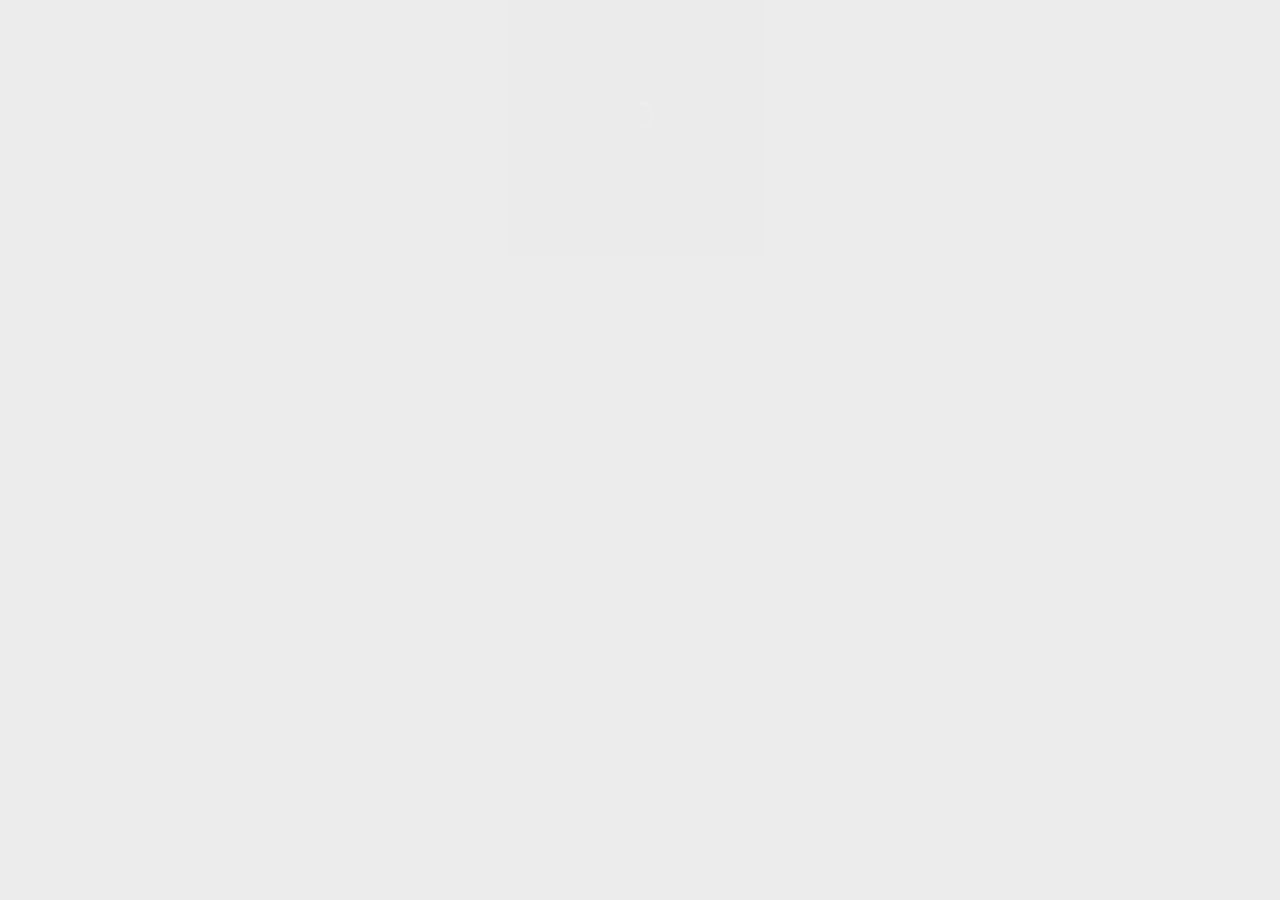
==== commit e6fbdb4b: "Changed favicon" ====
--- a/assignments/assignment_1/index.html
+++ b/assignments/assignment_1/index.html
@@ -27,7 +27,7 @@
 
 <!-- Favicons
 ============================================================================================= -->
-<link rel="shortcut icon" href="../../images/favicons/favicon.ico">
+<link rel="shortcut icon" href="../../images/favicons/default.ico">
 <link rel="apple-touch-icon" href="../../images/favicons/apple-touch-icon.png">
 <link rel="apple-touch-icon" sizes="72x72" href="../../images/favicons/apple-touch-icon-72x72.png">
 <link rel="apple-touch-icon" sizes="114x114" href="../../images/favicons/apple-touch-icon-114x114.png">
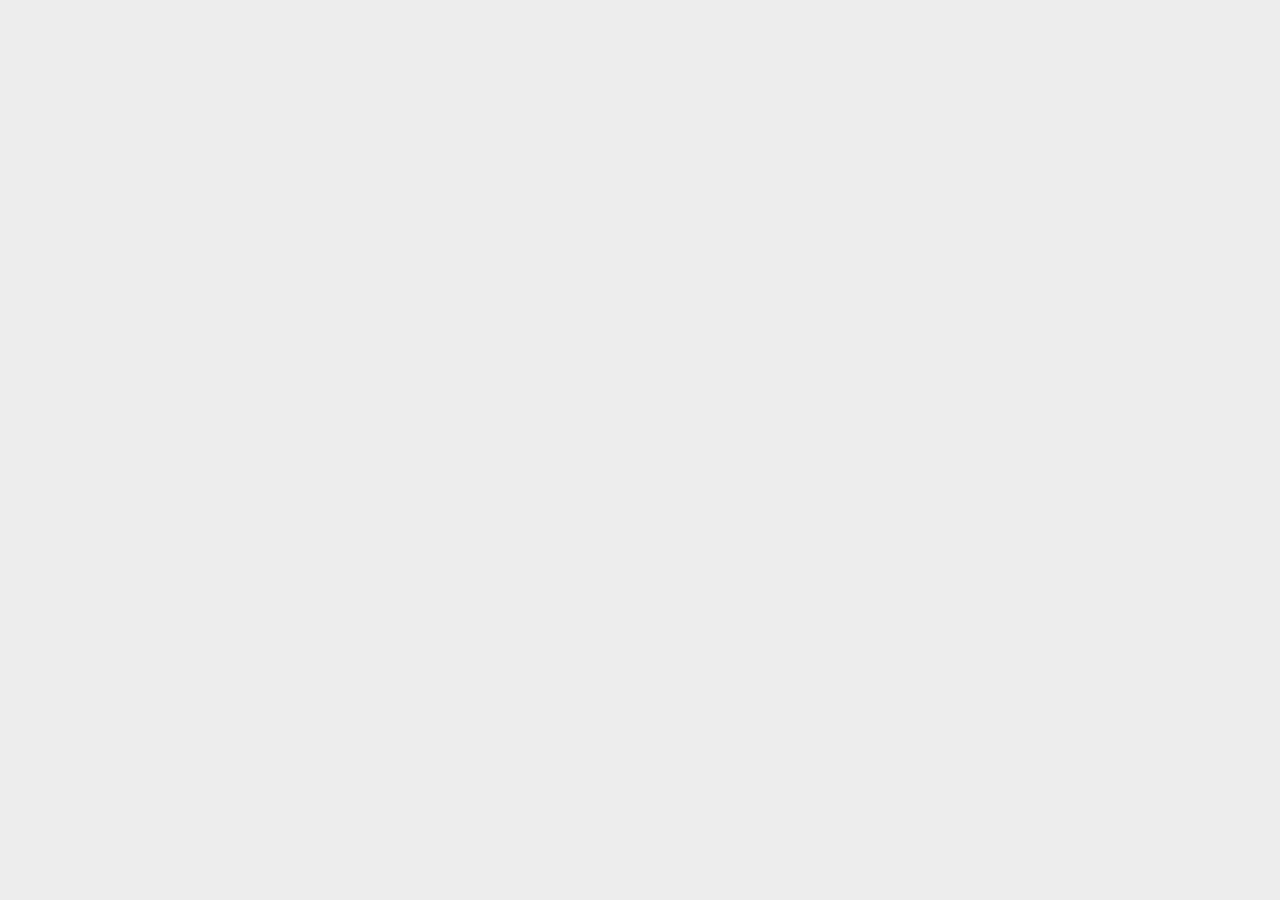
==== commit aa4722f5: "Added assignment 2" ====
--- a/assignments/assignment_1/index.html
+++ b/assignments/assignment_1/index.html
@@ -80,6 +80,8 @@
 						<li>Facebook</li>
 						<li>Twitter</li>
 						<li>Linkedin</li>
+						<li>Watsapp</li>
+						<li>Youtube</li>
 					</ul>
 				</li>
 				<li>
@@ -168,6 +170,8 @@
 								<li>Dexter</li>
 								<li>House</li>
 								<li>Battlestar Galactica</li>
+								<li>Top Gear</li>
+								<li>Firefly</li>
 							</ul>
 						</li>
 						<li>
@@ -192,7 +196,7 @@
 					</ul>
 				</li>
 				<li>
-					Music
+					Music - Spotify
 					<ul class="square">
 						<li>Indian</li>
 						<li>Pop</li>
